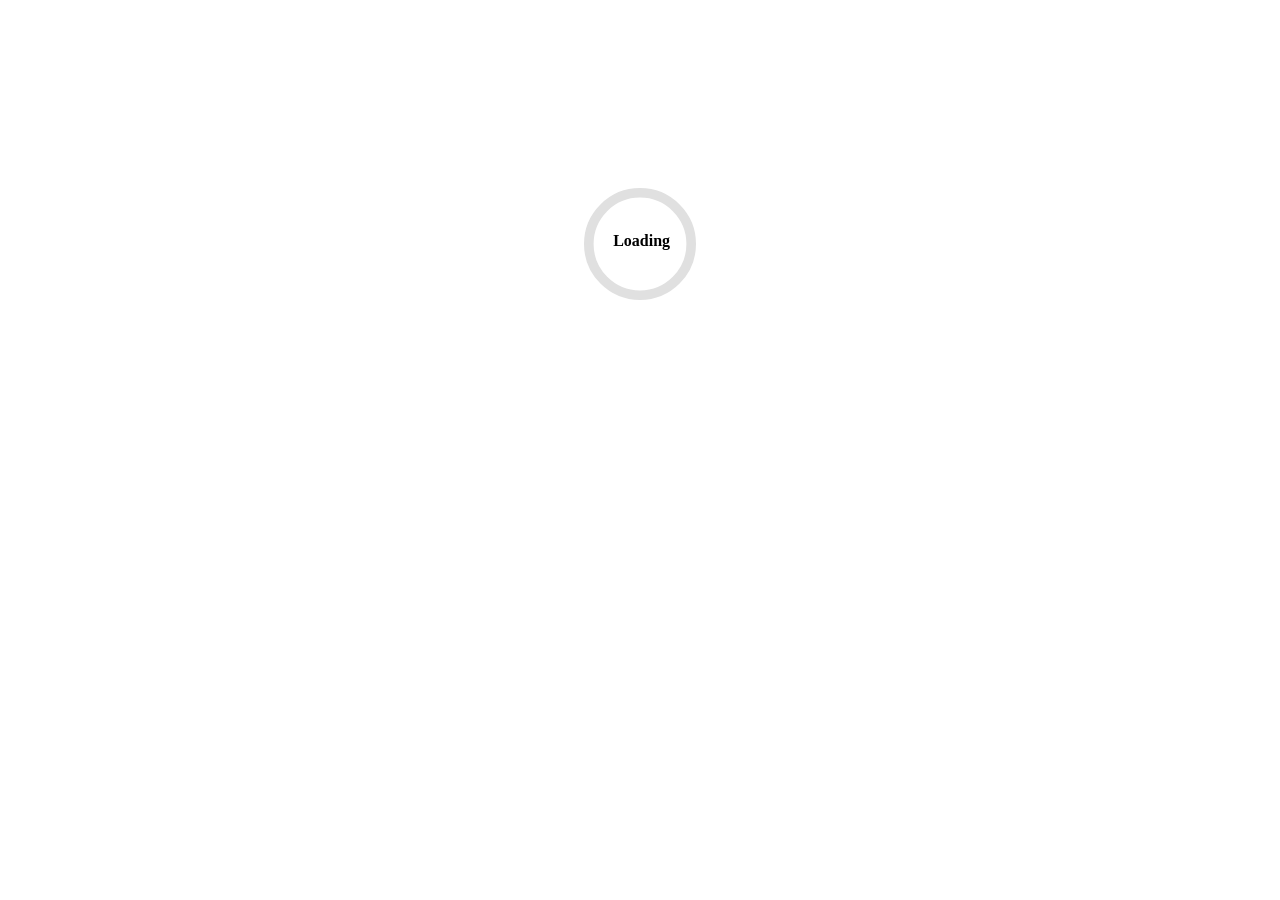
==== index.html @ 21380883 "uwu" ====
<!DOCTYPE html>
<html lang="en">

<head>
    <meta charset="utf-8" />
    <meta name="viewport" content="width=device-width, initial-scale=1.0" />
    <title>PytaGolas</title>
    <base href="/" />
    <link href="_framework/dotnet.pa4m0mawzb.js" rel="preload" as="script" fetchpriority="high" crossorigin="anonymous" integrity="sha256-QXe3dhcJSBEZDEX7DTh37r9D62UxR/28E8yB79gZ2ec=" />
    <link rel="stylesheet" href="css/app.css" />
    <!-- If you add any scoped CSS files, uncomment the following to load them
    <link href="PytaGolas.styles.css" rel="stylesheet" /> -->
    <link href="manifest.webmanifest" rel="manifest" />
    <link rel="apple-touch-icon" sizes="512x512" href="icon-512.png" />
    <link rel="apple-touch-icon" sizes="192x192" href="icon-192.png" />
    <script type="importmap">{
  "imports": {
    "./_framework/blazor.webassembly.js": "./_framework/blazor.webassembly.66stpp682q.js",
    "./_framework/dotnet.native.js": "./_framework/dotnet.native.1bo0jcjg8s.js",
    "./_framework/dotnet.js": "./_framework/dotnet.pa4m0mawzb.js",
    "./_framework/dotnet.runtime.js": "./_framework/dotnet.runtime.peu2mfb29t.js"
  },
  "scopes": {},
  "integrity": {
    "./_framework/blazor.webassembly.66stpp682q.js": "sha256-3lCWrko3zwspV40aQhs2S/IMkRSarnHRKIdkHhuXIBA=",
    "./_framework/blazor.webassembly.js": "sha256-3lCWrko3zwspV40aQhs2S/IMkRSarnHRKIdkHhuXIBA=",
    "./_framework/dotnet.js": "sha256-QXe3dhcJSBEZDEX7DTh37r9D62UxR/28E8yB79gZ2ec=",
    "./_framework/dotnet.native.1bo0jcjg8s.js": "sha256-87EuQj57WZ7vrCG+YrO8F6rhSIC93zlr3szr9cDoI2U=",
    "./_framework/dotnet.native.js": "sha256-87EuQj57WZ7vrCG+YrO8F6rhSIC93zlr3szr9cDoI2U=",
    "./_framework/dotnet.pa4m0mawzb.js": "sha256-QXe3dhcJSBEZDEX7DTh37r9D62UxR/28E8yB79gZ2ec=",
    "./_framework/dotnet.runtime.js": "sha256-cajUr4vA/MpLPWj3omULUOwEQw3i8CE2n8AmDheqWBM=",
    "./_framework/dotnet.runtime.peu2mfb29t.js": "sha256-cajUr4vA/MpLPWj3omULUOwEQw3i8CE2n8AmDheqWBM="
  }
}</script>
</head>

<body>
    <div id="app">
        <svg class="loading-progress">
            <circle r="40%" cx="50%" cy="50%" />
            <circle r="40%" cx="50%" cy="50%" />
        </svg>
        <div class="loading-progress-text"></div>
    </div>

    <div id="blazor-error-ui">
        An unhandled error has occurred.
        <a href="." class="reload">Reload</a>
        <span class="dismiss">🗙</span>
    </div>
    <script src="_framework/blazor.webassembly.66stpp682q.js"></script>
    <script>navigator.serviceWorker.register('service-worker.js', { updateViaCache: 'none' });</script>
</body>

</html>
---- css/app.css ----
.button-19 {
                                                       margin-top: 20px;
    appearance: button;
                                                       background-color: #1899D6;
                                                       border: solid transparent;
                                                       border-radius: 16px;
                                                       border-width: 0 0 4px;
                                                       box-sizing: border-box;
                                                       color: #FFFFFF;
                                                       cursor: pointer;
                                                       display: inline-block;
                                                       font-family: din-round,sans-serif;
                                                       font-size: 15px;
                                                       font-weight: 700;
                                                       letter-spacing: .8px;
                                                       line-height: 20px;
                                                       
                                                       outline: none;
                                                       overflow: visible;
                                                       padding: 13px 16px;
                                                       text-align: center;
                                                       text-transform: uppercase;
                                                       touch-action: manipulation;
                                                       transform: translateZ(0);
                                                       transition: filter .2s;
                                                       user-select: none;
                                                       -webkit-user-select: none;
                                                       vertical-align: middle;
                                                       white-space: nowrap;
                                                       width: 100%;
                                                   }

.button-19:after {
    background-clip: padding-box;
    background-color: #1CB0F6;
    border: solid transparent;
    border-radius: 16px;
    border-width: 0 0 4px;
    bottom: -4px;
    content: "";
    left: 0;
    position: absolute;
    right: 0;
    top: 0;
    z-index: -1;
}

.button-19,
.button-19:focus {
    user-select: auto;
}

.button-19:hover:not(:disabled) {
    filter: brightness(1.1);
    -webkit-filter: brightness(1.1);
}

.button-19:disabled {
    cursor: auto;
}

.button-19:active {
    border-width: 4px 0 0;
    background: none;
}
h1 { 
    text-align: center;
    color: red;
}
.container {
    text-align: center;
    height: 100vh;
    
}
.pierdolnik{
    width: 250px;
    height: 50px;
}
.rainbow-text{
    position: relative;
    color: #000;
    background: #fff;
    mix-blend-mode: multiply;
    overflow: hidden;

    text-shadow: 0 2px 4px rgba(0,0,0,0.5);
    padding: 2px 4px 6px;
    margin-top: 50px;
    font-size: 50px;
}
.rainbow-text::before{
    content: "";
    position: absolute;
    top:0;right:0;bottom:0;left:-100%;
    background: white repeating-linear-gradient(90deg, #14ffe9 0%, #ffc800 16.66666%, #ff00e0 33.33333%, #14ffe9 50.0%);
    mix-blend-mode: screen;
    pointer-events: none;
    animation: move 1s linear infinite;
}

@keyframes move{
    0%{transform: translateX(0);}
    100%{transform: translateX(50%);}
}

@supports not (mix-blend-mode: multiply) {
    .rainbow-text{
        -webkit-text-fill-color: transparent;
        background-clip: text !important;
        background: white repeating-linear-gradient(90deg, #14ffe9, #ffc800, #ff00e0, #14ffe9);
        text-shadow: none;
    }
    .rainbow-text::before{ content: none; }
}

.valid.modified:not([type=checkbox]) {
    outline: 1px solid #26b050;
}

.invalid {
    outline: 1px solid red;
}

.validation-message {
    color: red;
}

#blazor-error-ui {
    color-scheme: light only;
    background: lightyellow;
    bottom: 0;
    box-shadow: 0 -1px 2px rgba(0, 0, 0, 0.2);
    box-sizing: border-box;
    display: none;
    left: 0;
    padding: 0.6rem 1.25rem 0.7rem 1.25rem;
    position: fixed;
    width: 100%;
    z-index: 1000;
}

    #blazor-error-ui .dismiss {
        cursor: pointer;
        position: absolute;
        right: 0.75rem;
        top: 0.5rem;
    }

.blazor-error-boundary {
    background: url([data-uri]) no-repeat 1rem/1.8rem, #b32121;
    padding: 1rem 1rem 1rem 3.7rem;
    color: white;
}

    .blazor-error-boundary::after {
        content: "An error has occurred."
    }

.loading-progress {
    position: absolute;
    display: block;
    width: 8rem;
    height: 8rem;
    inset: 20vh 0 auto 0;
    margin: 0 auto 0 auto;
}

    .loading-progress circle {
        fill: none;
        stroke: #e0e0e0;
        stroke-width: 0.6rem;
        transform-origin: 50% 50%;
        transform: rotate(-90deg);
    }

        .loading-progress circle:last-child {
            stroke: #1b6ec2;
            stroke-dasharray: calc(3.141 * var(--blazor-load-percentage, 0%) * 0.8), 500%;
            transition: stroke-dasharray 0.05s ease-in-out;
        }

.loading-progress-text {
    position: absolute;
    text-align: center;
    font-weight: bold;
    inset: calc(20vh + 3.25rem) 0 auto 0.2rem;
}

    .loading-progress-text:after {
        content: var(--blazor-load-percentage-text, "Loading");
    }

code {
    color: #c02d76;
}

.form-floating > .form-control-plaintext::placeholder, .form-floating > .form-control::placeholder {
    color: var(--bs-secondary-color);
    text-align: end;
}

.form-floating > .form-control-plaintext:focus::placeholder, .form-floating > .form-control:focus::placeholder {
    text-align: start;
}
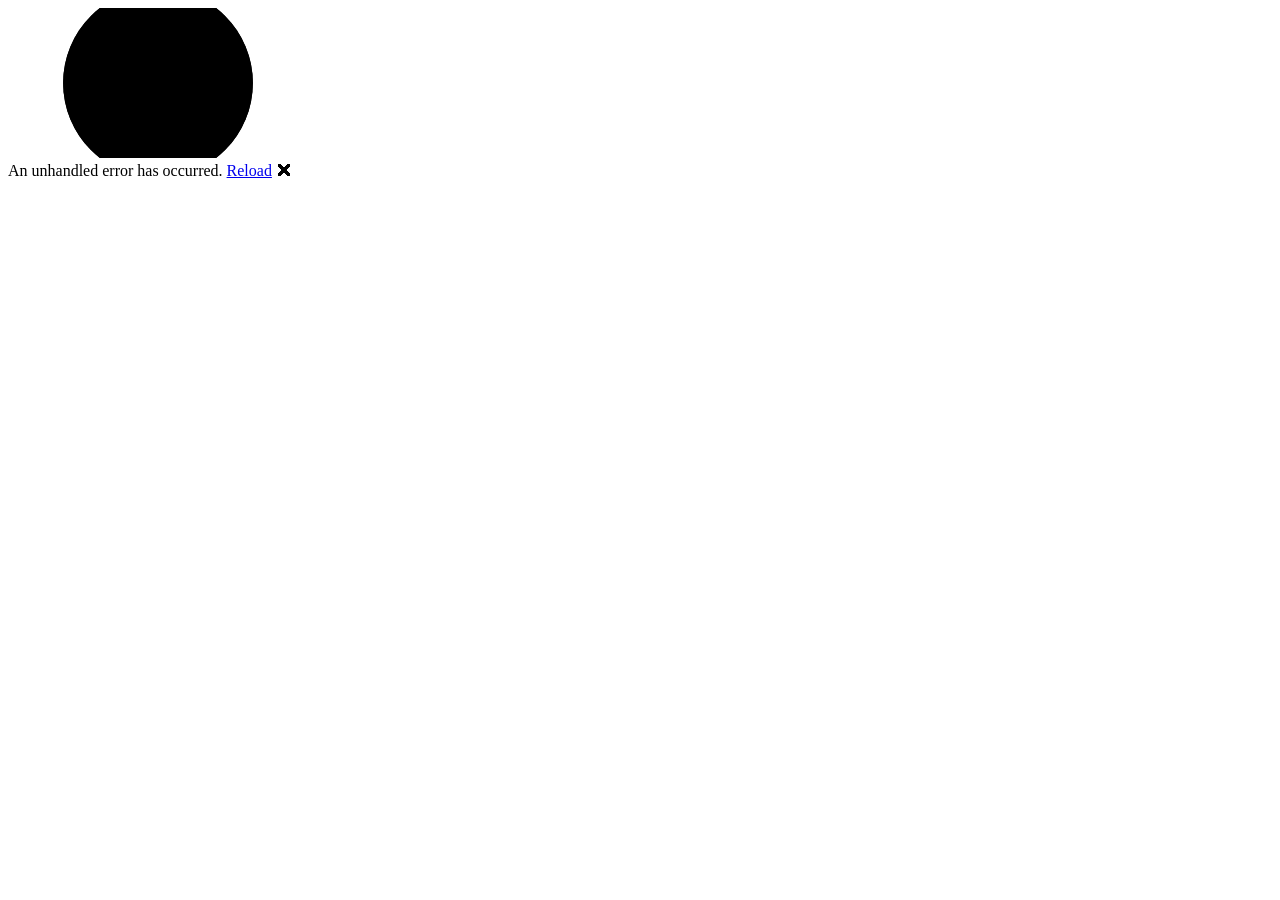
==== commit 8b2ccee7: "Update base href in index.html" ====
--- a/index.html
+++ b/index.html
@@ -5,7 +5,7 @@
     <meta charset="utf-8" />
     <meta name="viewport" content="width=device-width, initial-scale=1.0" />
     <title>PytaGolas</title>
-    <base href="/" />
+    <base href="/Pytagolas/" />
     <link href="_framework/dotnet.pa4m0mawzb.js" rel="preload" as="script" fetchpriority="high" crossorigin="anonymous" integrity="sha256-QXe3dhcJSBEZDEX7DTh37r9D62UxR/28E8yB79gZ2ec=" />
     <link rel="stylesheet" href="css/app.css" />
     <!-- If you add any scoped CSS files, uncomment the following to load them
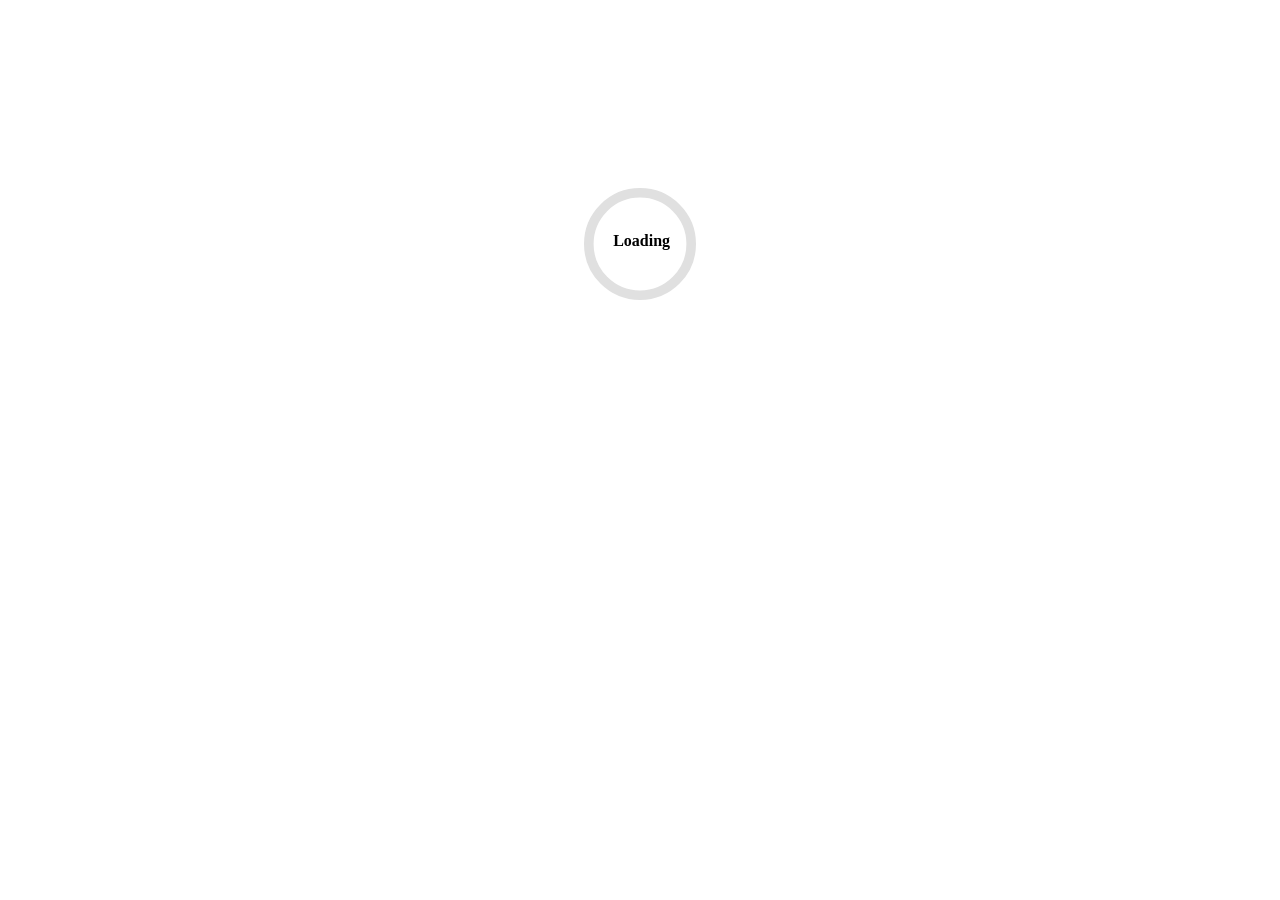
==== commit 4c5fd83a: "xd" ====
--- a/index.html
+++ b/index.html
@@ -5,7 +5,7 @@
     <meta charset="utf-8" />
     <meta name="viewport" content="width=device-width, initial-scale=1.0" />
     <title>PytaGolas</title>
-    <base href="/Pytagolas/" />
+    <base href="/" />
     <link href="_framework/dotnet.pa4m0mawzb.js" rel="preload" as="script" fetchpriority="high" crossorigin="anonymous" integrity="sha256-QXe3dhcJSBEZDEX7DTh37r9D62UxR/28E8yB79gZ2ec=" />
     <link rel="stylesheet" href="css/app.css" />
     <!-- If you add any scoped CSS files, uncomment the following to load them
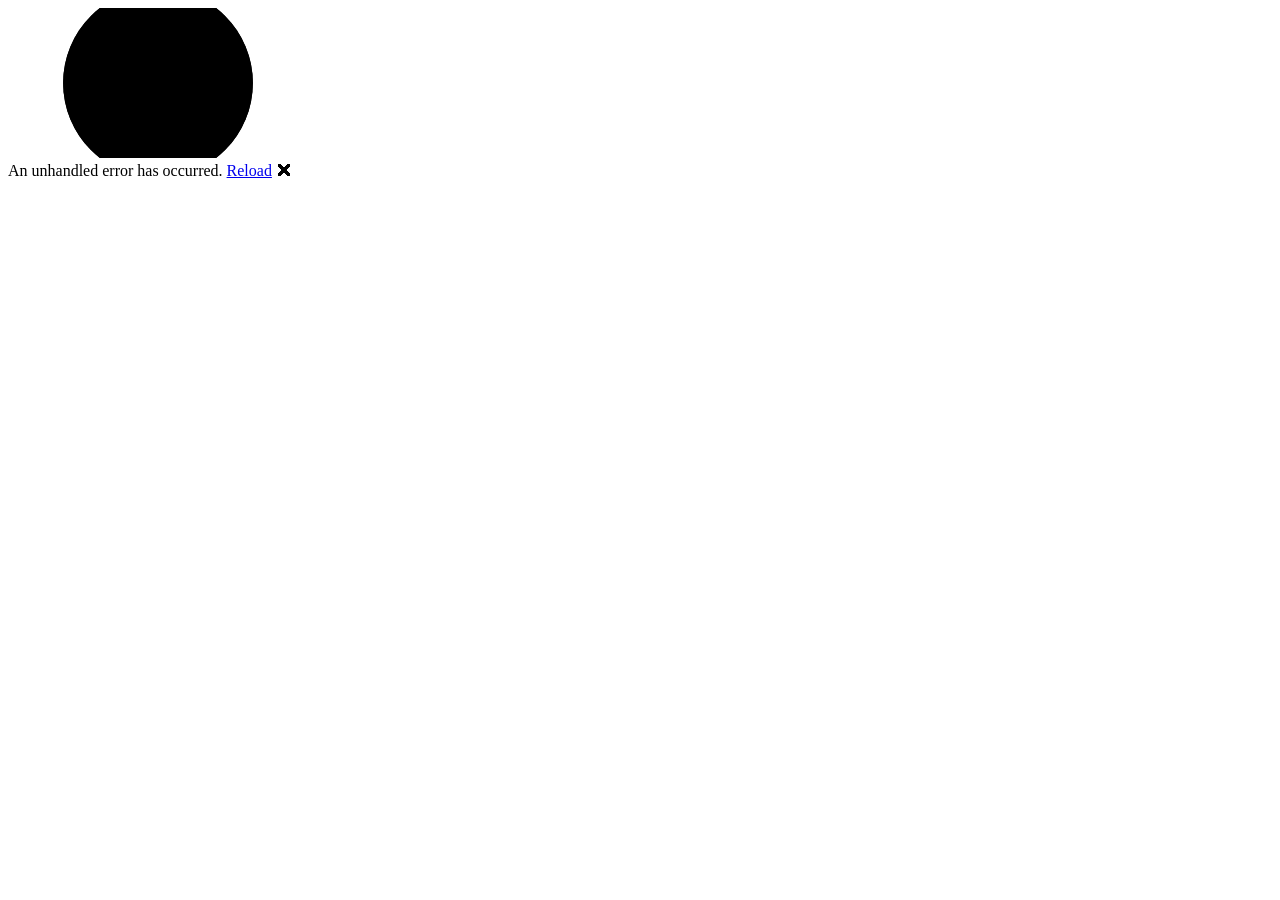
==== commit 801a4118: "dasassa" ====
--- a/index.html
+++ b/index.html
@@ -1,55 +1,56 @@
-<!DOCTYPE html>
-<html lang="en">
-
-<head>
-    <meta charset="utf-8" />
-    <meta name="viewport" content="width=device-width, initial-scale=1.0" />
-    <title>PytaGolas</title>
-    <base href="/" />
-    <link href="_framework/dotnet.pa4m0mawzb.js" rel="preload" as="script" fetchpriority="high" crossorigin="anonymous" integrity="sha256-QXe3dhcJSBEZDEX7DTh37r9D62UxR/28E8yB79gZ2ec=" />
-    <link rel="stylesheet" href="css/app.css" />
-    <!-- If you add any scoped CSS files, uncomment the following to load them
-    <link href="PytaGolas.styles.css" rel="stylesheet" /> -->
-    <link href="manifest.webmanifest" rel="manifest" />
-    <link rel="apple-touch-icon" sizes="512x512" href="icon-512.png" />
-    <link rel="apple-touch-icon" sizes="192x192" href="icon-192.png" />
-    <script type="importmap">{
-  "imports": {
-    "./_framework/blazor.webassembly.js": "./_framework/blazor.webassembly.66stpp682q.js",
-    "./_framework/dotnet.native.js": "./_framework/dotnet.native.1bo0jcjg8s.js",
-    "./_framework/dotnet.js": "./_framework/dotnet.pa4m0mawzb.js",
-    "./_framework/dotnet.runtime.js": "./_framework/dotnet.runtime.peu2mfb29t.js"
-  },
-  "scopes": {},
-  "integrity": {
-    "./_framework/blazor.webassembly.66stpp682q.js": "sha256-3lCWrko3zwspV40aQhs2S/IMkRSarnHRKIdkHhuXIBA=",
-    "./_framework/blazor.webassembly.js": "sha256-3lCWrko3zwspV40aQhs2S/IMkRSarnHRKIdkHhuXIBA=",
-    "./_framework/dotnet.js": "sha256-QXe3dhcJSBEZDEX7DTh37r9D62UxR/28E8yB79gZ2ec=",
-    "./_framework/dotnet.native.1bo0jcjg8s.js": "sha256-87EuQj57WZ7vrCG+YrO8F6rhSIC93zlr3szr9cDoI2U=",
-    "./_framework/dotnet.native.js": "sha256-87EuQj57WZ7vrCG+YrO8F6rhSIC93zlr3szr9cDoI2U=",
-    "./_framework/dotnet.pa4m0mawzb.js": "sha256-QXe3dhcJSBEZDEX7DTh37r9D62UxR/28E8yB79gZ2ec=",
-    "./_framework/dotnet.runtime.js": "sha256-cajUr4vA/MpLPWj3omULUOwEQw3i8CE2n8AmDheqWBM=",
-    "./_framework/dotnet.runtime.peu2mfb29t.js": "sha256-cajUr4vA/MpLPWj3omULUOwEQw3i8CE2n8AmDheqWBM="
-  }
-}</script>
-</head>
-
-<body>
-    <div id="app">
-        <svg class="loading-progress">
-            <circle r="40%" cx="50%" cy="50%" />
-            <circle r="40%" cx="50%" cy="50%" />
-        </svg>
-        <div class="loading-progress-text"></div>
-    </div>
-
-    <div id="blazor-error-ui">
-        An unhandled error has occurred.
-        <a href="." class="reload">Reload</a>
-        <span class="dismiss">🗙</span>
-    </div>
-    <script src="_framework/blazor.webassembly.66stpp682q.js"></script>
-    <script>navigator.serviceWorker.register('service-worker.js', { updateViaCache: 'none' });</script>
-</body>
-
-</html>
+<!DOCTYPE html>
+<html lang="en">
+
+<head>
+    <meta charset="utf-8" />
+    <meta name="viewport" content="width=device-width, initial-scale=1.0" />
+    <title>PytaGolas</title>
+    <base href="/Pytagolas/" />
+    <link href="_framework/dotnet.pa4m0mawzb.js" rel="preload" as="script" fetchpriority="high" crossorigin="anonymous" integrity="sha256-QXe3dhcJSBEZDEX7DTh37r9D62UxR/28E8yB79gZ2ec=" />
+    <link rel="stylesheet" href="css/app.css" />
+    <!-- If you add any scoped CSS files, uncomment the following to load them
+    <link href="PytaGolas.styles.css" rel="stylesheet" /> -->
+    <link href="manifest.webmanifest" rel="manifest" />
+    <link rel="apple-touch-icon" sizes="512x512" href="icon-512.png" />
+    <link rel="apple-touch-icon" sizes="192x192" href="icon-192.png" />
+    <script type="importmap">{
+  "imports": {
+    "./_framework/blazor.webassembly.js": "./_framework/blazor.webassembly.66stpp682q.js",
+    "./_framework/dotnet.native.js": "./_framework/dotnet.native.1bo0jcjg8s.js",
+    "./_framework/dotnet.js": "./_framework/dotnet.pa4m0mawzb.js",
+    "./_framework/dotnet.runtime.js": "./_framework/dotnet.runtime.peu2mfb29t.js"
+  },
+  "scopes": {},
+  "integrity": {
+    "./_framework/blazor.webassembly.66stpp682q.js": "sha256-3lCWrko3zwspV40aQhs2S/IMkRSarnHRKIdkHhuXIBA=",
+    "./_framework/blazor.webassembly.js": "sha256-3lCWrko3zwspV40aQhs2S/IMkRSarnHRKIdkHhuXIBA=",
+    "./_framework/dotnet.js": "sha256-QXe3dhcJSBEZDEX7DTh37r9D62UxR/28E8yB79gZ2ec=",
+    "./_framework/dotnet.native.1bo0jcjg8s.js": "sha256-87EuQj57WZ7vrCG+YrO8F6rhSIC93zlr3szr9cDoI2U=",
+    "./_framework/dotnet.native.js": "sha256-87EuQj57WZ7vrCG+YrO8F6rhSIC93zlr3szr9cDoI2U=",
+    "./_framework/dotnet.pa4m0mawzb.js": "sha256-QXe3dhcJSBEZDEX7DTh37r9D62UxR/28E8yB79gZ2ec=",
+    "./_framework/dotnet.runtime.js": "sha256-cajUr4vA/MpLPWj3omULUOwEQw3i8CE2n8AmDheqWBM=",
+    "./_framework/dotnet.runtime.peu2mfb29t.js": "sha256-cajUr4vA/MpLPWj3omULUOwEQw3i8CE2n8AmDheqWBM="
+  }
+}</script>
+</head>
+
+<body>
+    <div id="app">
+        <svg class="loading-progress">
+            <circle r="40%" cx="50%" cy="50%" />
+            <circle r="40%" cx="50%" cy="50%" />
+        </svg>
+        <div class="loading-progress-text"></div>
+    </div>
+
+    <div id="blazor-error-ui">
+        An unhandled error has occurred.
+        <a href="." class="reload">Reload</a>
+        <span class="dismiss">🗙</span>
+    </div>
+    <script src="_framework/blazor.webassembly.66stpp682q.js" autostart="false"></script>
+    <script>navigator.serviceWorker.register('service-worker.js', { updateViaCache: 'none' });</script>
+    <script src="brotliloader.min.js" type="module"></script>
+</body>
+
+</html>
--- a/css/app.css
+++ b/css/app.css
@@ -1,206 +1,206 @@
-
-
-.button-19 {
-                                                       margin-top: 20px;
-    appearance: button;
-                                                       background-color: #1899D6;
-                                                       border: solid transparent;
-                                                       border-radius: 16px;
-                                                       border-width: 0 0 4px;
-                                                       box-sizing: border-box;
-                                                       color: #FFFFFF;
-                                                       cursor: pointer;
-                                                       display: inline-block;
-                                                       font-family: din-round,sans-serif;
-                                                       font-size: 15px;
-                                                       font-weight: 700;
-                                                       letter-spacing: .8px;
-                                                       line-height: 20px;
-                                                       
-                                                       outline: none;
-                                                       overflow: visible;
-                                                       padding: 13px 16px;
-                                                       text-align: center;
-                                                       text-transform: uppercase;
-                                                       touch-action: manipulation;
-                                                       transform: translateZ(0);
-                                                       transition: filter .2s;
-                                                       user-select: none;
-                                                       -webkit-user-select: none;
-                                                       vertical-align: middle;
-                                                       white-space: nowrap;
-                                                       width: 100%;
-                                                   }
-
-.button-19:after {
-    background-clip: padding-box;
-    background-color: #1CB0F6;
-    border: solid transparent;
-    border-radius: 16px;
-    border-width: 0 0 4px;
-    bottom: -4px;
-    content: "";
-    left: 0;
-    position: absolute;
-    right: 0;
-    top: 0;
-    z-index: -1;
-}
-
-.button-19,
-.button-19:focus {
-    user-select: auto;
-}
-
-.button-19:hover:not(:disabled) {
-    filter: brightness(1.1);
-    -webkit-filter: brightness(1.1);
-}
-
-.button-19:disabled {
-    cursor: auto;
-}
-
-.button-19:active {
-    border-width: 4px 0 0;
-    background: none;
-}
-h1 { 
-    text-align: center;
-    color: red;
-}
-.container {
-    text-align: center;
-    height: 100vh;
-    
-}
-.pierdolnik{
-    width: 250px;
-    height: 50px;
-}
-.rainbow-text{
-    position: relative;
-    color: #000;
-    background: #fff;
-    mix-blend-mode: multiply;
-    overflow: hidden;
-
-    text-shadow: 0 2px 4px rgba(0,0,0,0.5);
-    padding: 2px 4px 6px;
-    margin-top: 50px;
-    font-size: 50px;
-}
-.rainbow-text::before{
-    content: "";
-    position: absolute;
-    top:0;right:0;bottom:0;left:-100%;
-    background: white repeating-linear-gradient(90deg, #14ffe9 0%, #ffc800 16.66666%, #ff00e0 33.33333%, #14ffe9 50.0%);
-    mix-blend-mode: screen;
-    pointer-events: none;
-    animation: move 1s linear infinite;
-}
-
-@keyframes move{
-    0%{transform: translateX(0);}
-    100%{transform: translateX(50%);}
-}
-
-@supports not (mix-blend-mode: multiply) {
-    .rainbow-text{
-        -webkit-text-fill-color: transparent;
-        background-clip: text !important;
-        background: white repeating-linear-gradient(90deg, #14ffe9, #ffc800, #ff00e0, #14ffe9);
-        text-shadow: none;
-    }
-    .rainbow-text::before{ content: none; }
-}
-
-.valid.modified:not([type=checkbox]) {
-    outline: 1px solid #26b050;
-}
-
-.invalid {
-    outline: 1px solid red;
-}
-
-.validation-message {
-    color: red;
-}
-
-#blazor-error-ui {
-    color-scheme: light only;
-    background: lightyellow;
-    bottom: 0;
-    box-shadow: 0 -1px 2px rgba(0, 0, 0, 0.2);
-    box-sizing: border-box;
-    display: none;
-    left: 0;
-    padding: 0.6rem 1.25rem 0.7rem 1.25rem;
-    position: fixed;
-    width: 100%;
-    z-index: 1000;
-}
-
-    #blazor-error-ui .dismiss {
-        cursor: pointer;
-        position: absolute;
-        right: 0.75rem;
-        top: 0.5rem;
-    }
-
-.blazor-error-boundary {
-    background: url([data-uri]) no-repeat 1rem/1.8rem, #b32121;
-    padding: 1rem 1rem 1rem 3.7rem;
-    color: white;
-}
-
-    .blazor-error-boundary::after {
-        content: "An error has occurred."
-    }
-
-.loading-progress {
-    position: absolute;
-    display: block;
-    width: 8rem;
-    height: 8rem;
-    inset: 20vh 0 auto 0;
-    margin: 0 auto 0 auto;
-}
-
-    .loading-progress circle {
-        fill: none;
-        stroke: #e0e0e0;
-        stroke-width: 0.6rem;
-        transform-origin: 50% 50%;
-        transform: rotate(-90deg);
-    }
-
-        .loading-progress circle:last-child {
-            stroke: #1b6ec2;
-            stroke-dasharray: calc(3.141 * var(--blazor-load-percentage, 0%) * 0.8), 500%;
-            transition: stroke-dasharray 0.05s ease-in-out;
-        }
-
-.loading-progress-text {
-    position: absolute;
-    text-align: center;
-    font-weight: bold;
-    inset: calc(20vh + 3.25rem) 0 auto 0.2rem;
-}
-
-    .loading-progress-text:after {
-        content: var(--blazor-load-percentage-text, "Loading");
-    }
-
-code {
-    color: #c02d76;
-}
-
-.form-floating > .form-control-plaintext::placeholder, .form-floating > .form-control::placeholder {
-    color: var(--bs-secondary-color);
-    text-align: end;
-}
-
-.form-floating > .form-control-plaintext:focus::placeholder, .form-floating > .form-control:focus::placeholder {
-    text-align: start;
+
+
+.button-19 {
+                                                       margin-top: 20px;
+    appearance: button;
+                                                       background-color: #1899D6;
+                                                       border: solid transparent;
+                                                       border-radius: 16px;
+                                                       border-width: 0 0 4px;
+                                                       box-sizing: border-box;
+                                                       color: #FFFFFF;
+                                                       cursor: pointer;
+                                                       display: inline-block;
+                                                       font-family: din-round,sans-serif;
+                                                       font-size: 15px;
+                                                       font-weight: 700;
+                                                       letter-spacing: .8px;
+                                                       line-height: 20px;
+                                                       
+                                                       outline: none;
+                                                       overflow: visible;
+                                                       padding: 13px 16px;
+                                                       text-align: center;
+                                                       text-transform: uppercase;
+                                                       touch-action: manipulation;
+                                                       transform: translateZ(0);
+                                                       transition: filter .2s;
+                                                       user-select: none;
+                                                       -webkit-user-select: none;
+                                                       vertical-align: middle;
+                                                       white-space: nowrap;
+                                                       width: 100%;
+                                                   }
+
+.button-19:after {
+    background-clip: padding-box;
+    background-color: #1CB0F6;
+    border: solid transparent;
+    border-radius: 16px;
+    border-width: 0 0 4px;
+    bottom: -4px;
+    content: "";
+    left: 0;
+    position: absolute;
+    right: 0;
+    top: 0;
+    z-index: -1;
+}
+
+.button-19,
+.button-19:focus {
+    user-select: auto;
+}
+
+.button-19:hover:not(:disabled) {
+    filter: brightness(1.1);
+    -webkit-filter: brightness(1.1);
+}
+
+.button-19:disabled {
+    cursor: auto;
+}
+
+.button-19:active {
+    border-width: 4px 0 0;
+    background: none;
+}
+h1 { 
+    text-align: center;
+    color: red;
+}
+.container {
+    text-align: center;
+    height: 100vh;
+    
+}
+.pierdolnik{
+    width: 250px;
+    height: 50px;
+}
+.rainbow-text{
+    position: relative;
+    color: #000;
+    background: #fff;
+    mix-blend-mode: multiply;
+    overflow: hidden;
+
+    text-shadow: 0 2px 4px rgba(0,0,0,0.5);
+    padding: 2px 4px 6px;
+    margin-top: 50px;
+    font-size: 50px;
+}
+.rainbow-text::before{
+    content: "";
+    position: absolute;
+    top:0;right:0;bottom:0;left:-100%;
+    background: white repeating-linear-gradient(90deg, #14ffe9 0%, #ffc800 16.66666%, #ff00e0 33.33333%, #14ffe9 50.0%);
+    mix-blend-mode: screen;
+    pointer-events: none;
+    animation: move 1s linear infinite;
+}
+
+@keyframes move{
+    0%{transform: translateX(0);}
+    100%{transform: translateX(50%);}
+}
+
+@supports not (mix-blend-mode: multiply) {
+    .rainbow-text{
+        -webkit-text-fill-color: transparent;
+        background-clip: text !important;
+        background: white repeating-linear-gradient(90deg, #14ffe9, #ffc800, #ff00e0, #14ffe9);
+        text-shadow: none;
+    }
+    .rainbow-text::before{ content: none; }
+}
+
+.valid.modified:not([type=checkbox]) {
+    outline: 1px solid #26b050;
+}
+
+.invalid {
+    outline: 1px solid red;
+}
+
+.validation-message {
+    color: red;
+}
+
+#blazor-error-ui {
+    color-scheme: light only;
+    background: lightyellow;
+    bottom: 0;
+    box-shadow: 0 -1px 2px rgba(0, 0, 0, 0.2);
+    box-sizing: border-box;
+    display: none;
+    left: 0;
+    padding: 0.6rem 1.25rem 0.7rem 1.25rem;
+    position: fixed;
+    width: 100%;
+    z-index: 1000;
+}
+
+    #blazor-error-ui .dismiss {
+        cursor: pointer;
+        position: absolute;
+        right: 0.75rem;
+        top: 0.5rem;
+    }
+
+.blazor-error-boundary {
+    background: url([data-uri]) no-repeat 1rem/1.8rem, #b32121;
+    padding: 1rem 1rem 1rem 3.7rem;
+    color: white;
+}
+
+    .blazor-error-boundary::after {
+        content: "An error has occurred."
+    }
+
+.loading-progress {
+    position: absolute;
+    display: block;
+    width: 8rem;
+    height: 8rem;
+    inset: 20vh 0 auto 0;
+    margin: 0 auto 0 auto;
+}
+
+    .loading-progress circle {
+        fill: none;
+        stroke: #e0e0e0;
+        stroke-width: 0.6rem;
+        transform-origin: 50% 50%;
+        transform: rotate(-90deg);
+    }
+
+        .loading-progress circle:last-child {
+            stroke: #1b6ec2;
+            stroke-dasharray: calc(3.141 * var(--blazor-load-percentage, 0%) * 0.8), 500%;
+            transition: stroke-dasharray 0.05s ease-in-out;
+        }
+
+.loading-progress-text {
+    position: absolute;
+    text-align: center;
+    font-weight: bold;
+    inset: calc(20vh + 3.25rem) 0 auto 0.2rem;
+}
+
+    .loading-progress-text:after {
+        content: var(--blazor-load-percentage-text, "Loading");
+    }
+
+code {
+    color: #c02d76;
+}
+
+.form-floating > .form-control-plaintext::placeholder, .form-floating > .form-control::placeholder {
+    color: var(--bs-secondary-color);
+    text-align: end;
+}
+
+.form-floating > .form-control-plaintext:focus::placeholder, .form-floating > .form-control:focus::placeholder {
+    text-align: start;
 }
